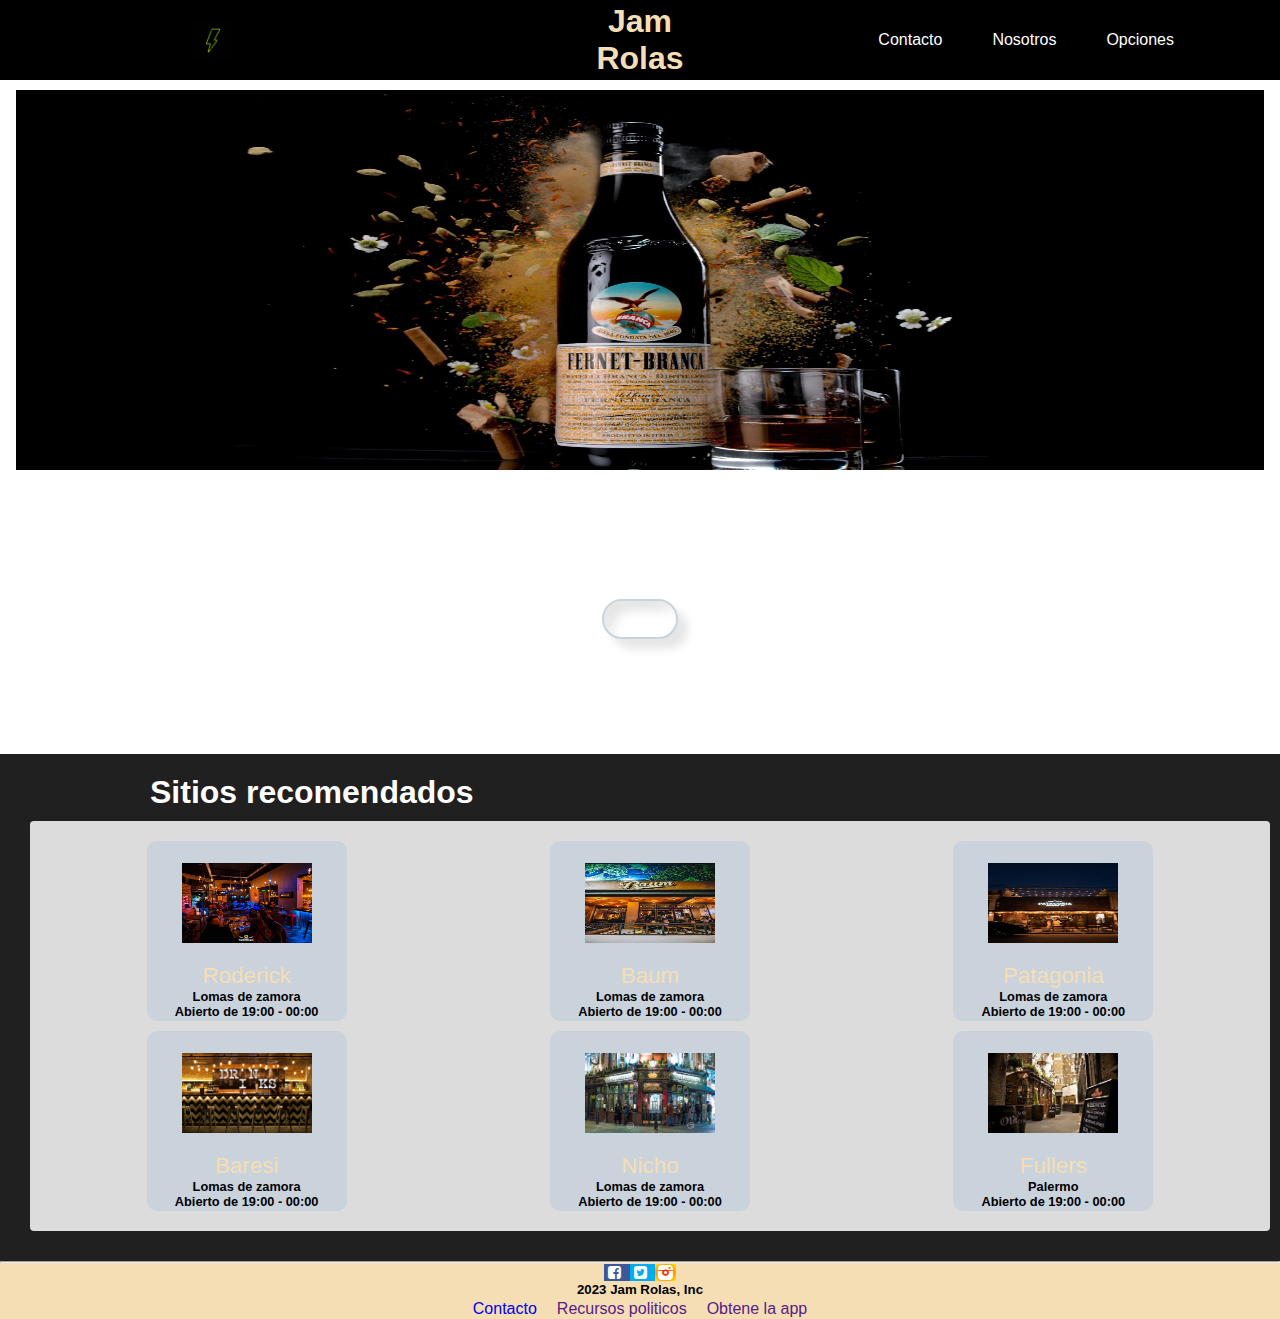
==== index.html @ 06bd8b10 "Initial commit" ====
<!DOCTYPE html>
<html lang="es">

<head>
    <meta charset="UTF-8">
    <meta http-equiv="X-UA-Compatible" content="IE=edge">
    <meta name="viewport" content="width=, initial-scale=1.0">
    <meta name="viewport" content="width=device-width, initial-scale=1.0">
    <link rel="stylesheet" href="assets/css/bootstrap.min.css">
    <link href="https://cdn.jsdelivr.net/npm/bootstrap@5.3.0-alpha2/dist/css/bootstrap.min.css" rel="stylesheet"
        integrity="sha384-aFq/bzH65dt+w6FI2ooMVUpc+21e0SRygnTpmBvdBgSdnuTN7QbdgL+OapgHtvPp" crossorigin="anonymous">
    <link rel="stylesheet" href="./css/fontello.css">
    <link rel="stylesheet" href="./css/style.css">
    <title>Jam Rolas</title>
</head>

<body class="body">
    <main class="contenedor-pagina">

        <header class="class-header">

            <img src="./img/rayo-logo.PNG" alt="jamrolas" class="img-logo">
            <a href="./index.html">
                <h1 class="class-jamrolas">Jam Rolas</h1>
            </a>

            <nav class="class-nav">
                <ul class="class-barranav">
                    <li class="class-li"><a href="./contacto.html" class="header-btn">Contacto</a></li>
                    <li class="class-li"><a href="./nosotros.html" class="header-btn">Nosotros</a></li>

                    <li>
                        <a href="#" class="perfil header-btn">Opciones</a>
                        <ul class="menu-vertical">
                            <li><a href="./pages/perfil.html">Perfil</a></li>
                            <li><a href="./reservas.html">Reservas</a></li>
                            <li><a href="./guardados.html">Guardados</a></li>
                            <li><a href="./pages/alertas.html">Alertas</a></li>

                        </ul>

                    </li>
                </ul>
            </nav>

            <nav class="class-navegador">
                <ul class="nav-item">

                    <li>
                        <a href="">Menu</a>
                        <ul class="menu-vertical-mobile">
                            <li><a href="./pages/perfil.html">Perfil</a></li>
                            <li><a href="./reservas.html">Reservas</a></li>
                            <li><a href="guardados.html">Guardados</a></li>
                            <li><a href="./pages/alertas.html">Alertas</a></li>
                        </ul>
                    </li>

                    <section class="section-buscar-mobile">
                        <form autocomplete="off">
                            <div class="div-form">
                                <input type="text" name="q" placeholder="Buscar" class="input-buscar">
                            </div>
                        </form>
                    </section>

                </ul>
            </nav>
        </header>


        <main>
            <section class="section-publicidad">
                <img src="./img/publicidad-fernet.jpg" alt="fernet" class="publicidad-home">
            </section>


            <section class="section-buscar">
                <form autocomplete="off">
                    <div class="div-form">
                        <input type="text" name="q" placeholder="Buscar" class="input-buscar">
                    </div>
                </form>
            </section>

            <article class="class-contenedor">

                <div class="section-sitiosrecomendados">
                    <h2 class="sitios-recomendados">Sitios recomendados</h2>
                </div>
                <section class="article-contenedor">

                    <div class="article-1 articulos">

                        <div class="img-div">
                            <img src="./img/roderick.jpg"  alt="roderick" class="img-sitio">
                        </div>

                        <a href="./roderick.html" class="titulo-sitio">Roderick</a>

                        <div class="info-articulo">
                            <h5>Lomas de zamora</h5>
                            <h5>Abierto de 19:00 - 00:00</h5>
                        </div>

                    </div>



                    <div class="article-2 articulos ">
                        <div class="img-div">
                            <img src="./img/baum.jfif" alt="baum" class="img-sitio">
                        </div>
                        <a href="" class="titulo-sitio">Baum</a>
                        <div class="info-articulo">
                            <h5>Lomas de zamora</h5>
                            <h5>Abierto de 19:00 - 00:00</h5>
                        </div>



                    </div>

                    <div class="article-3 articulos">

                        <div class="img-div">
                            <img src="./img/cerveceria-patagonia.jpg" alt="Patagonia" class="img-sitio">
                        </div>
                    
                            <a href="" class="titulo-sitio">Patagonia</a>
                    

                        <div class="info-articulo">
                            <h5>Lomas de zamora</h5>
                            <h5>Abierto de 19:00 - 00:00</h5>
                        </div>

                    </div>

                    <div class="article-4 articulos">

                        <div class="img-div">
                            <img src="./img/baresi.jpg" alt="baresi" class="img-sitio">
                        </div>
                       <a href="" class="titulo-sitio">Baresi</a>

                        <div class="info-articulo">
                            <h5>Lomas de zamora</h5>
                            <h5>Abierto de 19:00 - 00:00</h5>
                        </div>

                    </div>
                    <div class="article-5 articulos">

                        <div class="img-div">
                            <img src="./img/nicho.jpg" alt="" class="img-sitio">
                        </div>
                    <a href="" class="titulo-sitio">Nicho</a>
                        <div class="info-articulo">
                            <h5>Lomas de zamora</h5>
                            <h5>Abierto de 19:00 - 00:00</h5>
                        </div>

                    </div>

                    <div class="article-6 articulos">

                        <div class="img-div">
                            <img src="./img/fullers.jfif" alt="fullers" class="img-sitio">
                        </div>
  
                        <a href="" class="titulo-sitio">Fullers</a>

                        <div class="info-articulo">
                            <h5>Palermo</h5>
                            <h5>Abierto de 19:00 - 00:00</h5>

                        </div>
                    </div>
                </section>
            </article>
        </main>

        <hr>

        <div class="tab-bar">

            <div>
                <a href="" class="icon-search">
                    <span> Buscar </span>
                </a>

                <a href="../pages/perfil.html" class="icon-adult">
                    <span> Perfil</span>
                </a>

                <a href="" class="icon-phone">
                    <span> Ayuda </span>
                </a>

                <a href="" class="icon-heart-1">
                    <span> Favoritos </span>
                </a>

            </div>
        </div>
        
        <footer class="footer">


            <div class="div-barrassociales">
                <div class="icon-social">

                    <a href="" class="icon-facebook-squared">
                        <span class="titulo-icon">Facebook</span>
                    </a>

                    <a href="" class="icon-twitter">
                        <span class="titulo-icon"> Twitter</span>
                    </a>


                    <a href="" class="icon-instagram">
                        <span class="titulo-icon">Instagram</span>
                    </a>

                </div>
            </div>

            <div class="div-jr">
                <h5> 2023 Jam Rolas, Inc</h5>
            </div>

            <article>
                <div class="div-barrafotter">
                    <a href="./contacto.html">
                        Contacto
                    </a>

                    <a href="./nosotros.html" class="nosotros">
                        Nosotros
                    </a>

                    <a href="">
                        Recursos politicos
                    </a>



                    <a href="">
                        Obtene la app
                    </a>

                
                </div>

            </article>


        </footer>







        <script></script>
    </main>
</body>

</html>
---- css/fontello.css ----
@font-face {
  font-family: 'fontello';
  src: url('../font/fontello.eot?89921828');
  src: url('../font/fontello.eot?89921828#iefix') format('embedded-opentype'),
       url('../font/fontello.woff2?89921828') format('woff2'),
       url('../font/fontello.woff?89921828') format('woff'),
       url('../font/fontello.ttf?89921828') format('truetype'),
       url('../font/fontello.svg?89921828#fontello') format('svg');
  font-weight: normal;
  font-style: normal;
}
/* Chrome hack: SVG is rendered more smooth in Windozze. 100% magic, uncomment if you need it. */
/* Note, that will break hinting! In other OS-es font will be not as sharp as it could be */
/*
@media screen and (-webkit-min-device-pixel-ratio:0) {
  @font-face {
    font-family: 'fontello';
    src: url('../font/fontello.svg?89921828#fontello') format('svg');
  }
}
*/
[class^="icon-"]:before, [class*=" icon-"]:before {
  font-family: "fontello";
  font-style: normal;
  font-weight: normal;
  speak: never;

  display: inline-block;
  text-decoration: inherit;
  width: 1em;
  margin-right: .2em;
  text-align: center;
  /* opacity: .8; */

  /* For safety - reset parent styles, that can break glyph codes*/
  font-variant: normal;
  text-transform: none;

  /* fix buttons height, for twitter bootstrap */
  line-height: 1em;

  /* Animation center compensation - margins should be symmetric */
  /* remove if not needed */
  margin-left: .2em;

  /* you can be more comfortable with increased icons size */
  /* font-size: 120%; */

  /* Font smoothing. That was taken from TWBS */
  -webkit-font-smoothing: antialiased;
  -moz-osx-font-smoothing: grayscale;

  /* Uncomment for 3D effect */
  /* text-shadow: 1px 1px 1px rgba(127, 127, 127, 0.3); */
}

.icon-heart:before { content: '\e800'; } /* '' */
.icon-home:before { content: '\e801'; } /* '' */
.icon-android:before { content: '\e802'; } /* '' */
.icon-bell:before { content: '\e803'; } /* '' */
.icon-heart-1:before { content: '\e804'; } /* '' */
.icon-location-outline:before { content: '\e805'; } /* '' */
.icon-globe:before { content: '\e806'; } /* '' */
.icon-left-open:before { content: '\e807'; } /* '' */
.icon-right-open:before { content: '\e808'; } /* '' */
.icon-down-open:before { content: '\e809'; } /* '' */
.icon-phone:before { content: '\e80a'; } /* '' */
.icon-search:before { content: '\e80b'; } /* '' */
.icon-adult:before { content: '\e80c'; } /* '' */
.icon-loading:before { content: '\f110'; } /* '' */
.icon-apple:before { content: '\f179'; } /* '' */
.icon-share:before { content: '\f1e0'; } /* '' */
.icon-twitter:before { content: '\f304'; } /* '' */
.icon-facebook-squared:before { content: '\f308'; } /* '' */
.icon-instagram:before { content: '\f31f'; } /* '' */
---- css/style.css ----
* {
  margin: 0;
  padding: 0;
  box-sizing: border-box;
  /* border: 2px solid red; */
}

body {
  font-family: "Segoe UI", Tahoma, Geneva, Verdana, sans-serif;
}

a {
  text-decoration: none;
}

ul,
ol {
  list-style: none;
}

a h1 .class-jamrolas {
  color: wheat;
}

li a {
  color: white;
}

@media (min-width: 270px) {
  .paginas-sitio {
    background-color: black;
  }
  .class-header {
    background-color: black;
    text-align: center;
    color: wheat;
    max-width: 100vh;
  }
  .class-header .img-logo {
    display: none;
  }
  .class-header .class-jamrolas {
    margin: 2%;
  }
  .class-header .class-nav {
    display: none;
  }
  .class-header .class-navegador {
    height: 12vh;
    width: 100%;
    display: grid;
    grid-template-rows: repeat(2, 1fr);
    justify-content: center;
  }
  .class-header .class-navegador a {
    color: wheat;
  }
  .class-header .nav-item {
    list-style: none;
    width: 80%;
  }
  .class-header .nav-item > li > a {
    display: block;
    text-decoration: none;
    padding: 15px 25px;
  }
  .menu-vertical-mobile {
    position: absolute;
    display: none;
    list-style: none;
    width: max-content;
    background-color: black;
  }
  .class-navegador li:hover .menu-vertical-mobile {
    display: block;
  }
  .menu-vertical-mobile li:hover {
    /* background-color: rgb(228, 228, 228); */
    background-color: red;
    width: max-content;
  }
  .menu-vertical-mobile li a {
    display: block;
    color: white;
    padding: 15px 15px 15px 15px;
    text-decoration: none;
  }
  .section-publicidad {
    width: 100%;
    justify-content: center;
    align-items: center;
  }
  .section-publicidad .publicidad-home {
    width: 99%;
    justify-content: center;
    padding: 10px;
  }
  .section-buscar {
    display: none;
  }
  .section-buscar .div-form {
    display: none;
  }
  .class-contenedor {
    background-color: rgb(32, 32, 32);
    width: 100%;
    color: wheat;
  }
  .class-contenedor a {
    color: red;
  }
  .class-contenedor .section-sitiosrecomendados {
    width: 100%;
    text-align: center;
  }
  .class-contenedor .article-contenedor {
    margin: 10px 10px 10px 10px;
    display: grid;
    grid-template-columns: repeat(2, 1fr);
    width: 90%;
    height: 750px;
    gap: 4px;
    align-items: center;
    justify-items: center;
  }
  .class-contenedor .article-contenedor .articulos {
    padding: 2px;
    border: rgb(39, 39, 39) solid 0.9px;
    align-items: center;
    justify-content: center;
    display: grid;
    grid-template-rows: repeat(3, 1fr);
    max-width: 130px;
    height: 198px;
  }
  .class-contenedor .article-contenedor .articulos .titulo-sitio {
    color: wheat;
    font-size: 1.4rem;
  }
  .class-contenedor .article-contenedor .articulos .img-div {
    width: 100%;
    height: 100%;
    display: grid;
  }
  .class-contenedor .article-contenedor .articulos .img-div .img-sitio {
    background-color: aqua;
    width: 100%;
    height: 100%;
    max-height: 80px;
  }
  .class-contenedor .article-contenedor .articulos .info-articulo h5 {
    font-size: 0.8rem;
  }
  footer {
    background-color: wheat;
    height: 850px;
    width: 100%;
    position: static;
    display: grid;
    grid-template-rows: repeat(3, 1fr);
    text-align: center;
    align-items: center;
  }
  footer .div-barrafotter {
    height: 50px;
    display: flex;
    flex-direction: column;
    gap: 5px;
  }
  .class-header a h1 {
    color: wheat;
  }
  .section-buscar {
    display: block;
  }
  .contenedor-general .contenedor-encabezado-guardado {
    text-align: center;
    min-width: 100%;
    height: 200px;
    background-image: url(../img/fondo-guardados.jfif);
    background-repeat: no-repeat;
    background-size: cover;
    background-position: center;
  }
  .contenedor-general .contenedor-encabezado-guardado .titulo {
    align-items: center;
    width: 100%;
    height: 100%;
    display: grid;
    grid-template-columns: repeat(3, 1fr);
  }
  .contenedor-general .contenedor-encabezado-guardado .titulo h1 {
    background-color: #6200EE;
    color: white;
    grid-column: 2/3;
    border-radius: 10px;
    margin-top: -120px;
  }
  .contenedor-1 .item-padre .div-item {
    font-size: 0.9rem;
    text-align: end;
    gap: 10px;
    display: flex;
    text-align: center;
    justify-content: center;
    background-color: rgb(41, 40, 40);
  }
  .contenedor-1 .item-padre .div-item a {
    color: wheat;
    text-align: center;
  }
  .contenedor-1 .item-padre .article-guardados .guardados {
    margin-top: 2px;
    background-color: wheat;
    display: grid;
    grid-template-columns: repeat(3, 1fr);
  }
  .contenedor-1 .item-padre .article-guardados .guardados .div-parte1 {
    width: 100%;
    height: 100%;
  }
  .contenedor-1 .item-padre .article-guardados .guardados .div-parte1 .parte-img {
    height: 100%;
    width: 100%;
  }
  .contenedor-1 .item-padre .article-guardados .guardados .div-parte1 .parte-img .parte-imagen {
    width: 100%;
    max-height: 80px;
  }
  .contenedor-1 .item-padre .article-guardados .guardados h3 {
    max-height: 100%;
    font-size: 1rem;
    text-align: center;
  }
  .contenedor-1 .item-padre .article-guardados .guardados .parte-item {
    font-size: 0.7rem;
    padding: 5px;
    display: grid;
    grid-template-columns: repeat(3, 1fr);
  }
  .contenedor-hijo2 {
    margin-top: 20px;
    text-align: center;
    font-size: 0.4rem;
  }
  .contenedor-hijo2 div img {
    margin-top: 10px;
    width: 260px;
    height: 80px;
  }
  .texto-portada {
    display: none;
  }
  .contacto-item {
    display: grid;
    grid-template-columns: repeat(3, 1fr);
    width: 100%;
    max-height: 100%;
  }
  .contacto-item div h5 {
    display: none;
  }
  .contacto-item .div-secundario {
    height: 100%;
  }
  .contacto-item div {
    height: 100%;
    display: grid;
    grid-template-rows: repeat(2, 1fr);
    text-align: center;
  }
  .formulario-contacto .contenedor-form {
    display: flex;
    flex-direction: column;
  }
  .formulario-contacto .contenedor-form .input {
    margin-top: 2%;
  }
  .paginas-sitio {
    background-color: black;
    color: white;
    padding: 2px;
    width: 100%;
    height: 100vh;
  }
  .paginas-sitio .header-paginas {
    background-color: #8c49e9;
    height: 57px;
    display: grid;
    grid-template-columns: repeat(2, 1fr);
  }
  .paginas-sitio .header-paginas a {
    color: white;
  }
  .paginas-sitio .header-paginas .icon-primario {
    display: flex;
    align-items: center;
  }
  .paginas-sitio .header-paginas .icon-secundario {
    display: flex;
    align-items: center;
    justify-content: end;
    gap: 40px;
  }
  .paginas-sitio article h1 {
    height: 54px;
    width: 100%;
    color: white;
    text-align: center;
    padding: 20px;
  }
  .paginas-sitio article .img-pagina {
    margin-top: 5px;
    width: 100%;
    height: 204px;
    grid-template-columns: repeat(3, 1fr);
  }
  .paginas-sitio article .img-pagina img {
    grid-column: 2/3;
    width: 100%;
    height: 100%;
  }
  .paginas-sitio .info-paginas {
    margin-top: 5%;
    height: 50px;
    display: grid;
    grid-template-columns: repeat(7, 1fr);
  }
  .paginas-sitio .info-paginas div {
    width: 100%;
    height: 100%;
    grid-column: 3/6;
  }
  .paginas-sitio .info-paginas div div {
    display: grid;
    grid-template-columns: repeat(2, 1fr);
    height: 100%;
    grid-column: 2/4;
    align-items: center;
    border-radius: 4px;
  }
  .paginas-sitio .info-paginas div div a {
    color: black;
  }
  .paginas-sitio .info-paginas .tab-bar-roderick {
    display: block;
  }
  .paginas-sitio .item-paginas {
    margin-top: 4%;
    display: grid;
    grid-template-columns: repeat(2, 1fr);
    grid-template-rows: repeat(2, 1fr);
    text-align: center;
    gap: 10px;
  }
  .paginas-sitio .item-paginas a div {
    background-color: rgb(58, 58, 58);
    border-radius: 10px;
  }
  .paginas-sitio .item-paginas a div h3 {
    color: white;
    font-size: 1rem;
  }
  .paginas-sitio .item-paginas a div h2 {
    color: greenyellow;
    font-size: 1.1rem;
  }
  .paginas-sitio .item-paginas a div h4 {
    color: white;
    font-size: 0.7rem;
  }
  .paginas-sitio .tab-bar {
    background-color: #6200EE;
    margin-top: 10%;
    height: 56px;
  }
  .paginas-sitio .tab-bar div {
    height: 100%;
    display: grid;
    grid-template-columns: repeat(4, 1fr);
    justify-items: center;
  }
  .paginas-sitio .tab-bar div a {
    display: grid;
    grid-template-rows: repeat(2, 1fr);
    color: white;
    align-items: center;
    justify-content: center;
    justify-items: center;
  }
  .contenedor-general {
    background-color: whitesmoke;
    height: 100vh;
  }
  .contenedor-general .contenedor-encabezado-reservas {
    text-align: center;
    min-width: 100%;
    height: 200px;
    background-image: url(../img/fondo-palmeras.jpg);
    background-repeat: no-repeat;
    background-size: cover;
    background-position: center;
  }
  .contenedor-general .contenedor-encabezado-reservas .titulo {
    align-items: center;
    width: 100%;
    height: 100%;
    display: grid;
    grid-template-columns: repeat(3, 1fr);
  }
  .contenedor-general .contenedor-encabezado-reservas .titulo h1 {
    background-color: #6200EE;
    color: white;
    grid-column: 2/3;
    border-radius: 10px;
    margin-top: -120px;
  }
  .contenedor-general .reservas-nav-contenedor {
    width: 100%;
    margin-top: 8px;
  }
  .contenedor-general .reservas-nav-contenedor nav ul {
    display: flex;
    flex-direction: row;
    justify-content: center;
    gap: 50px;
  }
  .contenedor-general .reservas-nav-contenedor nav ul li a {
    color: black;
    border: solid gainsboro;
    border-radius: 10px;
  }
  .contenedor-general .contenedor-item-reserva {
    background-color: gainsboro;
    margin-top: 8px;
    padding: 10px;
  }
  .contenedor-general .contenedor-item-reserva div {
    background-color: #fff;
    border-radius: 10px;
    margin-top: 10px;
  }
  .contenedor-general .contenedor-item-reserva div h2 {
    font-size: 1rem;
    margin-left: 2px;
  }
  .contenedor-general .contenedor-item-reserva div h3 {
    font-size: 0.7rem;
    margin-left: 2px;
  }
  .contenedor-general .contenedor-item-reserva div .btn-cancelar {
    margin-left: 2px;
  }
  .header-paginas {
    background-color: #8c49e9;
    height: 57px;
    display: grid;
    grid-template-columns: repeat(2, 1fr);
  }
  .header-paginas a {
    color: white;
  }
  .header-paginas .icon-primario {
    display: flex;
    align-items: center;
  }
  .header-paginas .icon-secundario {
    display: flex;
    align-items: center;
    justify-content: end;
    gap: 40px;
  }
  .class-nav {
    display: none;
  }
  .contenedor-general {
    background-color: whitesmoke;
    height: 100vh;
  }
  .contenedor-general .contenedor-encabezado-perfil {
    text-align: center;
    min-width: 100%;
    height: 200px;
    background-image: url(../img/fondo-perfil.jpg);
    background-repeat: no-repeat;
    background-size: cover;
    background-position: center;
  }
  .contenedor-general .contenedor-encabezado-perfil .titulo {
    align-items: center;
    width: 100%;
    height: 100%;
    display: grid;
    grid-template-columns: repeat(3, 1fr);
  }
  .contenedor-general .contenedor-encabezado-perfil .titulo h1 {
    background-color: #6200EE;
    color: white;
    grid-column: 2/3;
    border-radius: 10px;
    margin-top: -120px;
  }
  .contenedor-general .contenedor-secundario {
    height: 50vh;
    margin-top: 10px;
  }
  .contenedor-general .contenedor-secundario .contenedor-items {
    background-color: white;
    padding: 50px;
    margin-left: 10px;
    margin-right: 10px;
    border-radius: 10px;
    min-height: 80%;
    display: grid;
    grid-template-columns: repeat(2, 1fr);
    grid-template-rows: repeat(8, 1fr);
    gap: 20px;
    justify-items: center;
    min-height: 150px;
    overflow: hidden;
  }
  .contenedor-general .contenedor-secundario .contenedor-items div {
    padding: 10px;
  }
  .contenedor-general .contenedor-secundario .contenedor-items div a {
    color: black;
    border: solid rgb(197, 197, 197);
    border-radius: 10px;
  }
  .tab-bar {
    background-color: #6200EE;
    height: 56px;
    width: 100%;
    position: fixed;
    bottom: 0;
  }
  .tab-bar div {
    height: 100%;
    display: grid;
    grid-template-columns: repeat(4, 1fr);
    justify-items: center;
  }
  .tab-bar div a {
    display: grid;
    grid-template-rows: repeat(2, 1fr);
    color: white;
    align-items: center;
    justify-content: center;
    justify-items: center;
  }
  .contenedor-general .contenedor-encabezado-alertas {
    text-align: center;
    min-width: 100%;
    height: 200px;
    background-image: url(../img/fondo-alertas.jpg);
    background-repeat: no-repeat;
    background-size: cover;
    background-position: center;
  }
  .contenedor-general .contenedor-encabezado-alertas .titulo {
    align-items: center;
    width: 100%;
    height: 100%;
    display: grid;
    grid-template-columns: repeat(3, 1fr);
  }
  .contenedor-general .contenedor-encabezado-alertas .titulo h1 {
    background-color: #6200EE;
    color: white;
    grid-column: 2/3;
    border-radius: 10px;
    margin-top: -120px;
  }
  .contenedor-principal-alertas {
    background-color: gainsboro;
    border: 2px solid rgb(163, 163, 163);
    height: 50%;
    margin-top: 5px;
    margin-left: 10px;
    margin-right: 10px;
  }
  .contenedor-principal-alertas .contenedor-secundario-alertas {
    height: 100%;
    border: 3px solid #6200EE;
    display: grid;
    grid-template-rows: repeat(4, 1fr);
    gap: 20px;
  }
  .contenedor-principal-alertas .contenedor-secundario-alertas .row-uno {
    display: grid;
    grid-template-rows: repeat(2, 1fr);
  }
  .contenedor-principal-alertas .contenedor-secundario-alertas .row-uno h2 {
    text-align: center;
    font-family: "Franklin Gothic Medium", "Arial Narrow", Arial, sans-serif;
  }
  .contenedor-principal-alertas .contenedor-secundario-alertas .row-uno input {
    background-color: white;
    margin-left: 5px;
    margin-right: 5px;
    border: solid 0.1rem gainsboro;
    border-radius: 4px;
    font-size: 0.7rem;
  }
  .contenedor-principal-alertas .contenedor-secundario-alertas .row-dos {
    display: grid;
    grid-template-columns: repeat(2, 1fr);
    height: 100%;
    gap: 5px;
  }
  .contenedor-principal-alertas .contenedor-secundario-alertas .row-dos div {
    display: grid;
    grid-template-rows: repeat(2, 1fr);
    text-align: center;
  }
  .contenedor-principal-alertas .contenedor-secundario-alertas .row-dos div h3 {
    font-size: 0.6rem;
    font-family: Cambria, Cochin, Georgia, Times, "Times New Roman", serif;
  }
  .contenedor-principal-alertas .contenedor-secundario-alertas .row-dos div input {
    border: solid 0.1rem gainsboro;
    border-radius: 4px;
    margin-top: 1px;
    background-color: white;
    font-size: 0.7rem;
  }
  .contenedor-principal-alertas .contenedor-secundario-alertas .datetime-local {
    font-family: "Lucida Sans", "Lucida Sans Regular", "Lucida Grande", "Lucida Sans Unicode", Geneva, Verdana, sans-serif;
    font-size: 0.9rem;
    display: grid;
    grid-template-columns: repeat(3, 1fr);
    grid-template-rows: repeat(3, 1fr);
  }
  .contenedor-principal-alertas .contenedor-secundario-alertas .datetime-local h3 {
    grid-column: 1/4;
    text-align: center;
  }
  .contenedor-principal-alertas .contenedor-secundario-alertas .datetime-local input {
    grid-column: 2/3;
  }
  .contenedor-principal-alertas .contenedor-secundario-alertas .contenedor-btn-alertas {
    display: flex;
    align-items: center;
    justify-content: center;
    gap: 20px;
  }
  .contenedor-principal-alertas .contenedor-secundario-alertas .contenedor-btn-alertas div {
    background-color: white;
    width: max-content;
    padding: 10px;
    border-radius: 4px;
  }
  .contenedor-principal-alertas .contenedor-secundario-alertas .contenedor-btn-alertas div a {
    color: black;
    background-color: gainsboro;
    border: gainsboro solid 0.3px;
    border-radius: 10px;
  }
  .section-portada {
    width: 100%;
    height: 50vh;
    background-image: url("../img/trabajoenequipo.jpg");
    background-position: center;
    background-size: cover;
    display: flex;
    text-align: center;
    align-items: center;
  }
  .section-portada .texto-portada {
    display: flex;
    font-size: 1.7rem;
    width: 100%;
    justify-content: center;
  }
  .section-portada .texto-portada .h2-nosotros {
    background-color: rebeccapurple;
    border-radius: 5px;
  }
  .contenedor-padre {
    height: 100%;
  }
  .contenedor-padre .contenedor-hijo {
    margin-top: 5px;
    margin-left: 5px;
    margin-right: 5px;
    height: min-content;
    border: solid 1px gainsboro;
    height: 160vh;
    display: grid;
    grid-template-rows: repeat(3, 1fr);
    gap: 50px;
  }
  .contenedor-padre .contenedor-hijo .contenedor-img {
    grid-row: 2/3;
    gap: 5px;
    height: 100%;
    display: grid;
    grid-template-rows: repeat(2, 1fr);
  }
  .contenedor-padre .contenedor-hijo .contenedor-img img {
    width: 100%;
    height: 100%;
  }
  .contenedor-padre .contenedor-hijo .contenedor-p1 {
    grid-row: 1/2;
    height: min-content;
  }
}
@media (min-width: 1000px) {
  .tab-bar {
    display: none;
  }
  .header-paginas {
    display: none;
  }
  .class-header {
    display: block;
  }
  .contenedor-pagina {
    width: 90%;
    margin: 0 auto;
    overflow: hidden;
    align-items: center;
    justify-content: center;
    text-align: center;
  }
  .class-header {
    color: wheat;
    background-color: black;
    position: sticky;
    top: 0;
    min-width: 401px;
    max-width: 100%;
    display: grid;
    grid-template-columns: repeat(3, 1fr);
    height: 100%;
    justify-content: center;
    align-items: center;
    text-align: center;
  }
  .class-header .img-logo {
    display: block;
    width: 40px;
    height: 40px;
  }
  .class-header .class-nav {
    display: block;
    background-color: none;
  }
  .class-header .class-barranav {
    list-style: none;
    display: flex;
    justify-content: space-around;
    background-color: none;
    align-items: center;
  }
  .class-header .class-navegador {
    display: none;
  }
  .class-header .header-btn {
    color: white;
  }
  .class-header .class-barranav > li > a {
    display: block;
    text-decoration: none;
    padding: 15px 25px;
  }
  .class-header .class-barranav > li:hover {
    background-color: red;
  }
  .class-header .menu-vertical {
    position: absolute;
    display: none;
    list-style: none;
    width: 110px;
    background-color: rgba 0, 0, 0, 0.5;
  }
  .class-header .class-nav li:hover .menu-vertical {
    display: block;
  }
  .class-header .menu-vertical li:hover {
    /* background-color: rgb(228, 228, 228); */
    background-color: red;
    width: max-content;
  }
  .class-header .menu-vertical li a {
    display: block;
    color: white;
    padding: 15px 15px 15px 15px;
    text-decoration: none;
    background-color: black;
    width: max-content;
  }
  .class-header .menu-vertical li a:hover {
    background-color: red;
    width: max-content;
  }
  .publicidad-home {
    overflow: hidden;
    height: 400px;
  }
  .section-buscar {
    display: block;
    min-height: 30vh;
    display: flex;
    align-items: center;
  }
  .section-buscar .div-form {
    display: block;
  }
  form {
    margin: auto;
  }
  form > .div-form {
    display: flex;
    background: #fff;
    padding: 9px 22px 9px 26px;
    border-radius: 30px;
    border: 2px solid #cad3dc;
    box-shadow: rgba(255, 255, 255, 0.5) -8px -8px 15px, rgba(0, 0, 0, 0.1) 10px 10px 10px, rgba(255, 255, 255, 0.5) -8px -8px 15px inset, rgba(0, 0, 0, 0.1) 10px 10px 10px inset;
  }
  form .input-buscar {
    border: none;
    background: transparent;
    font-weight: bold;
    padding-left: 24px;
    background-size: 16px;
    background-repeat: no-repeat;
    width: 0px;
    transition: all 1s;
  }
  form input:focus {
    outline: none;
    width: 300px;
  }
  .class-contenedor {
    width: 100%;
    padding: 20px;
  }
  .class-contenedor .section-sitiosrecomendados {
    text-align: left;
  }
  .class-contenedor .section-sitiosrecomendados .sitios-recomendados {
    color: white;
    font-size: 2rem;
    margin-left: 130px;
  }
  .class-contenedor .article-contenedor {
    background-color: gainsboro;
    border-radius: 4px;
    display: grid;
    grid-template-columns: repeat(3, 1fr);
    grid-template-rows: repeat(2, 1fr);
    height: 100%;
    width: 100%;
    gap: 50px;
    justify-items: center;
    /* ---ARTICULOS-- */
  }
  .class-contenedor .article-contenedor .titulo-sitio:hover {
    color: blueviolet;
    background-color: black;
    width: fit-content;
  }
  .class-contenedor .article-contenedor .articulos {
    border: wheat 1px;
    background-color: rgba(151, 151, 151, 0.795);
    border-radius: 10px;
    min-width: 200px;
    display: block;
    height: 100%;
    width: 50%;
    display: grid;
    grid-template: repeat(5, 1fr);
    color: black;
  }
  .class-contenedor .article-contenedor .articulos:hover {
    color: blueviolet;
    background-color: black;
  }
  .class-contenedor .article-contenedor .articulos .img-div {
    grid-row: 1/4;
    min-width: 300px;
    height: 100%;
    display: grid;
    grid-template: none;
    overflow: hidden;
    justify-content: center;
    padding: 20px;
  }
  .class-contenedor .article-contenedor .articulos .img-div .img-sitio {
    min-width: 100%;
    height: 100%;
  }
  .footer {
    display: block;
    width: 100%;
    height: min-content;
    padding: 1px;
    background-color: wheat;
    display: grid;
    grid-template-rows: repeG(3, 1fr);
  }
  .footer .div-barrassociales {
    height: 100%;
    width: 100%;
    text-align: center;
    left: 0;
  }
  .footer .icon-social a {
    font-size: 15px;
    position: relative;
    transition: all 500ms ease;
  }
  .footer .icon-social a:hover {
    color: white;
    background-color: black;
  }
  .footer .icon-social .icon-facebook-squared {
    background: #3b5998;
    color: white;
  }
  .footer .icon-social .icon-twitter {
    background: #00acee;
    color: white;
  }
  .footer .icon-social .icon-instagram {
    background: radial-gradient(red, yellow);
    color: white;
  }
  .footer .icon-social .icon-instagram:hover {
    background: black;
    color: white;
  }
  .footer .icon-social .titulo-icon {
    position: fixed;
    background: black;
    padding: 6px;
    border-radius: 3px;
    font-size: 15px;
    margin-top: -4px;
    transition: all 500ms ease;
    opacity: 0;
    visibility: hidden;
  }
  .footer .icon-social a:hover .titulo-icon {
    position: static;
    opacity: 1;
    visibility: visible;
    margin-left: 30px;
  }
  .footer .icon-social .titulo-icon::after {
    position: absolute;
    content: "";
    border-left: 10px solid transparent;
    border-right: 10px solid black;
    border-top: 10px solid transparent;
    border-bottom: 10px solid transparent;
    right: 100%;
    top: 8px;
  }
  .footer .div-jr {
    height: 100%;
    width: 100%;
    text-align: center;
  }
  .footer .div-barrafotter {
    height: 100%;
    width: 100%;
    text-align: center;
    align-items: center;
    justify-content: center;
    display: flex;
    flex-direction: row;
    gap: 20px;
  }
  .footer .div-barrafotter .nosotros {
    display: none;
  }
  /* ---CONTACTO--- */
  .section-portada-contacto {
    height: 70vh;
    background-image: url(../img/fondo-contacto.jpg);
    background-position: center;
    background-size: cover;
    display: flex;
    text-align: center;
    align-items: center;
  }
  .section-portada-contacto .texto-portada {
    display: flex;
    font-size: 4rem;
    width: 100%;
    justify-content: center;
  }
  .section-portada-contacto .texto-portada h2 {
    font-size: 3rem;
    color: black;
    background-color: rebeccapurple;
    border-radius: 5px;
  }
  .contacto-titulo {
    font-family: "Gill Sans", "Gill Sans MT", Calibri, "Trebuchet MS", sans-serif;
    font-size: 1.7rem;
    color: salmon;
    background-color: rgb(236, 236, 236);
    margin-top: 1%;
    width: 100%;
  }
  .contacto-titulo h2 {
    color: black;
  }
  .contacto-item {
    display: grid;
    grid-template-columns: repeat(3, 1fr);
    margin-top: 1%;
    text-align: center;
    padding: 100px;
  }
  .formulario-contacto {
    height: 100%;
    width: 100%;
    text-align: center;
    background-color: aliceblue;
    padding: 50px;
  }
  .formulario-contacto .contenedor-form {
    margin-top: -3%;
    align-items: center;
    justify-content: center;
    width: 100%;
    display: grid;
    grid-template-rows: repeat(2, 1fr);
  }
  .formulario-contacto .contenedor-form h4 {
    font-size: 3rem;
  }
  .formulario-contacto .contenedor-form .input {
    margin-top: 2%;
    align-items: center;
    justify-content: center;
    width: min-content;
  }
  .formulario-contacto .contenedor-form .input-comentanos {
    margin-top: 2%;
    padding: 50px;
  }
  .formulario-contacto .contenedor-form .submit:hover {
    color: white;
    background-color: green;
  }
  .section-portada {
    width: 100%;
    height: 70vh;
    background-image: url("../img/trabajoenequipo.jpg");
    background-position: center;
    background-size: cover;
    display: flex;
    text-align: center;
    align-items: center;
  }
  .section-portada .texto-portada {
    display: flex;
    font-size: 4rem;
    width: 100%;
    justify-content: center;
  }
  .section-portada .texto-portada h2 {
    background-color: rebeccapurple;
    border-radius: 5px;
  }
  .contenedor-padre {
    height: 800px;
  }
  .contenedor-padre .contenedor-hijo {
    height: 1600px;
    display: grid;
    grid-template-columns: repeat(4, 1fr);
    grid-template-rows: repeat(4, 1fr);
    border: 0;
  }
  .contenedor-padre .contenedor-hijo .contenedor-img {
    display: none;
  }
  .contenedor-padre .contenedor-hijo .contenedor-p1 {
    width: 90%;
    grid-column: 1/5;
    font-size: 1.7rem;
    text-align: center;
    margin-top: -350px;
  }
  .contenedor-padre .contenedor-hijo .contenedor-p2 {
    margin-top: -990px;
    font-size: 1.7rem;
    width: 90%;
    height: min-content;
  }
  .contenedor-general {
    height: 100vh;
  }
  .contenedor-guardados {
    height: 100vh;
    display: grid;
    grid-template-columns: repeat(3, 1fr);
    grid-template-rows: repeat(1);
  }
  .contenedor-guardados .contenedor-hijo1 {
    grid-column: span 2;
  }
  .contenedor-guardados .contenedor-hijo1 .guardados-titulo h2 {
    font-size: 2rem;
    text-align: center;
  }
  .contenedor-guardados .contenedor-hijo1 .contenedor-1 {
    /* height: 100%; */
    display: grid;
    grid-template-rows: repeat(2, 1fr);
  }
  .contenedor-guardados .contenedor-hijo1 .contenedor-1 .div-item {
    margin: 2%;
    height: max-content;
    display: flex;
    gap: 20px;
    justify-content: center;
  }
  .contenedor-guardados .contenedor-hijo1 .contenedor-1 .div-item :hover {
    background-color: rgb(0, 0, 0);
    color: red;
  }
  .contenedor-guardados .contenedor-hijo1 .contenedor-1 .div-itema {
    color: black;
    background-color: rgb(196, 196, 196);
  }
  .contenedor-guardados .contenedor-hijo1 .contenedor-1 .article-guardados {
    height: 100%;
  }
  .contenedor-guardados .contenedor-hijo1 .contenedor-1 .guardados {
    border: solid black 0.5px;
    display: grid;
    grid-template-columns: repeat(3, 1fr);
    height: 80px;
    width: 50%;
  }
  .contenedor-guardados .contenedor-hijo1 .contenedor-1 .guardados .div-parte1 {
    grid-column: 1/2;
  }
  .contenedor-guardados .contenedor-hijo1 .contenedor-1 .guardados .div-parte1 .parte-img {
    width: 50%;
    height: 100%;
  }
  .contenedor-guardados .contenedor-hijo1 .contenedor-1 .guardados .div-parte1 .parte-img .parte-imagen {
    max-width: 70%;
    max-height: 78px;
  }
  .contenedor-guardados .contenedor-hijo1 .contenedor-1 .guardados h3 {
    height: 100%;
    text-align: center;
  }
  .contenedor-guardados .contenedor-hijo1 .contenedor-1 .guardados .parte-item {
    display: flex;
    flex-direction: column;
    text-align: end;
    gap: 5px;
    color: rgb(19, 17, 17);
  }
  .contenedor-hijo2 {
    margin-top: 120px;
  }
  .contenedor-hijo2 .contenedor-publicidad {
    height: 50%;
    width: 100%;
  }
  .contenedor-hijo2 .contenedor-publicidad div img {
    width: 100%;
    height: 200px;
  }
  .tab-bar-roderick {
    display: none;
  }
}
@media (min-width: 400px) {
  .tab-bar {
    display: none;
  }
  .header-paginas {
    display: none;
  }
  .class-header {
    display: block;
  }
  .contenedor-pagina {
    width: 100%;
    margin: 0 auto;
    overflow: hidden;
    align-items: center;
    justify-content: center;
    text-align: center;
  }
  .contenedor-pagina .class-header {
    color: wheat;
    background-color: black;
    max-width: 100%;
    display: grid;
    height: 100%;
    justify-content: center;
    justify-items: center;
  }
  .contenedor-pagina .class-header .img-logo {
    display: block;
    width: 40px;
    height: 40px;
  }
  .contenedor-pagina .class-header .class-nav {
    display: block;
    text-align: center;
    width: 100%;
  }
  .contenedor-pagina .class-header .class-nav .class-barranav {
    list-style: none;
    display: flex;
    flex-direction: row;
    align-items: center;
    width: 50%;
  }
  .contenedor-pagina .class-header .class-navegador {
    display: none;
  }
  .contenedor-pagina .class-header .class-barranav > li > a {
    display: block;
    text-decoration: none;
    padding: 15px 25px;
  }
  .contenedor-pagina .class-header .class-barranav > li:hover {
    background-color: red;
  }
  .contenedor-pagina .class-header .menu-vertical {
    position: absolute;
    display: none;
    list-style: none;
    width: 110px;
    background-color: rgba 0, 0, 0, 0.5;
  }
  .contenedor-pagina .class-header .class-nav li:hover .menu-vertical {
    display: block;
  }
  .contenedor-pagina .class-header .menu-vertical li:hover {
    /* background-color: rgb(228, 228, 228); */
    background-color: red;
    width: max-content;
  }
  .contenedor-pagina .class-header .menu-vertical li a {
    display: block;
    color: violet;
    padding: 15px 15px 15px 15px;
    text-decoration: none;
  }
  .publicidad-home {
    overflow: hidden;
    height: 400px;
  }
  .section-buscar {
    display: block;
    min-height: 30vh;
    display: flex;
    align-items: center;
  }
  form {
    margin: auto;
  }
  form > .div-form {
    display: flex;
    background: #fff;
    padding: 9px 22px 9px 26px;
    border-radius: 30px;
    border: 2px solid #cad3dc;
    box-shadow: rgba(255, 255, 255, 0.5) -8px -8px 15px, rgba(0, 0, 0, 0.1) 10px 10px 10px, rgba(255, 255, 255, 0.5) -8px -8px 15px inset, rgba(0, 0, 0, 0.1) 10px 10px 10px inset;
  }
  form .input-buscar {
    border: none;
    background: transparent;
    font-weight: bold;
    padding-left: 24px;
    /* background-image: url(../img/buscador.webp); */
    background-size: 16px;
    background-repeat: no-repeat;
    width: 0px;
    transition: all 1s;
  }
  form input:focus {
    outline: none;
    width: 300px;
  }
  .class-contenedor {
    width: 100%;
    padding: 20px;
  }
  .class-contenedor .section-sitiosrecomendados {
    text-align: left;
  }
  .class-contenedor .article-contenedor {
    display: grid;
    grid-template-columns: repeat(3, 1fr);
    grid-template-rows: repeat(2, 1fr);
    height: 100%;
    width: 100%;
    padding: 20px 20px 20px 20px;
    gap: 10px;
  }
  .class-contenedor .article-contenedor .articulos:hover {
    color: blueviolet;
    background-color: black;
  }
  .class-contenedor .article-contenedor .titulo-sitio:hover {
    color: blueviolet;
    background-color: black;
  }
  .class-contenedor .article-contenedor .articulos {
    background-color: #cad3dc;
    border: wheat 1px;
    width: 100%;
    height: 100%;
  }
  .class-contenedor .article-contenedor .articulos .img-div {
    grid-row: span 4;
    overflow: hidden;
    width: 100%;
    display: grid;
    grid-template-columns: max-content;
  }
  .class-contenedor .article-contenedor .articulos .img-div .img-sitio {
    min-width: 130px;
  }
  .footer {
    display: block;
    height: min-content;
    width: 100%;
    padding: 1px;
    background-color: wheat;
    display: grid;
    grid-template-rows: repeat(3, 1fr);
  }
  .footer .div-barrassociales {
    height: 100%;
    width: 100%;
    text-align: center;
    left: 0;
  }
  .footer .icon-social a {
    font-size: 15px;
    position: relative;
    transition: all 500ms ease;
  }
  .footer .icon-social a:hover {
    color: white;
    background-color: black;
  }
  .footer .icon-social .icon-facebook-squared {
    background: #3b5998;
    color: white;
  }
  .footer .icon-social .icon-twitter {
    background: #00acee;
    color: white;
  }
  .footer .icon-social .icon-instagram {
    background: radial-gradient(red, yellow);
    color: white;
  }
  .footer .icon-social .icon-instagram:hover {
    background: black;
    color: white;
  }
  .footer .icon-social .titulo-icon {
    position: fixed;
    background: black;
    padding: 6px;
    border-radius: 3px;
    font-size: 15px;
    margin-top: -4px;
    transition: all 500ms ease;
    opacity: 0;
    visibility: hidden;
  }
  .footer .icon-social a:hover .titulo-icon {
    position: static;
    opacity: 1;
    visibility: visible;
    margin-left: 30px;
  }
  .footer .icon-social .titulo-icon::after {
    position: absolute;
    content: "";
    border-left: 10px solid transparent;
    border-right: 10px solid black;
    border-top: 10px solid transparent;
    border-bottom: 10px solid transparent;
    right: 100%;
    top: 8px;
  }
  .footer .div-jr {
    height: 100%;
    width: 100%;
    text-align: center;
  }
  .footer .div-barrafotter {
    height: 100%;
    width: 100%;
    text-align: center;
    align-items: center;
    justify-content: center;
    display: flex;
    flex-direction: row;
    gap: 20px;
  }
  .footer .div-barrafotter .nosotros {
    display: none;
  }
  .section-portada-contacto {
    height: 50vh;
    background-image: url(../img/fondo-contacto.jpg);
    background-position: center;
    background-size: cover;
    display: flex;
    text-align: center;
    align-items: center;
  }
  .section-portada-contacto .texto-portada {
    display: flex;
    font-size: 4rem;
    width: 100%;
    justify-content: center;
  }
  .section-portada-contacto .texto-portada h2 {
    font-size: 3rem;
    color: black;
    background-color: rebeccapurple;
    border-radius: 5px;
  }
  .contenedor-contacto .contacto-item {
    display: grid;
    grid-template-columns: repeat(3, 1fr);
    margin-top: 1%;
    text-align: center;
    padding: 50px;
    width: 100%;
  }
  .contenedor-contacto .contacto-item div h3 {
    font-size: 0.8rem;
  }
  .contenedor-form {
    align-items: center;
    justify-content: center;
    width: 100%;
    display: grid;
    grid-template-rows: repeat(2, 1fr);
  }
  .contenedor-form input {
    background-color: rgb(241, 241, 241);
    border-radius: 5px;
    align-items: center;
    justify-content: center;
    width: min-content;
  }
  .contenedor-form div input:hover {
    background-color: green;
  }
  .section-portada {
    height: 70vh;
    background-image: url("../img/trabajoenequipo.jpg");
    background-position: center;
    background-size: cover;
    display: flex;
    text-align: center;
    align-items: center;
  }
  .section-portada .texto-portada {
    display: flex;
    font-size: 4rem;
    width: 100%;
    justify-content: center;
  }
  .section-portada .texto-portada .h2-nosotros {
    background-color: rebeccapurple;
    border-radius: 5px;
  }
  .contenedor-padre {
    margin: 40px;
    width: 100%;
  }
  .contenedor-padre .contenedor-hijo {
    width: 100%;
    display: grid;
    grid-template-columns: repeat(2, 1fr);
    grid-template-rows: repeat(2, 1fr);
    align-items: center;
    justify-content: center;
  }
  .parrafos {
    font-size: 2rem;
    font-family: Cambria, Cochin, Georgia, Times, "Times New Roman", serif;
  }
  .contenedor-p1 {
    grid-row: 1/2;
  }
  .contenedor-p2 {
    height: 80%;
    grid-row: 2/3;
    grid-column: span 2;
    text-align: center;
    background-color: rgba(240, 248, 255, 0.651);
  }
  .contenedor-img {
    grid-column: 2/3;
    display: flex;
    flex-direction: column;
    align-items: center;
    width: 100%;
    height: 100%;
    gap: 50px;
  }
  .contenedor-img .img-oficinas {
    width: 80%;
    height: 80%;
    border: solid 2px salmon;
  }
  .equipo-item {
    display: grid;
    grid-template-columns: repeat(4, 1fr);
    width: 100%;
    padding: 5px;
    text-align: center;
    margin: 10px;
  }
  .class-header {
    color: wheat;
    background-color: black;
    max-width: 100%;
    display: grid;
    height: 100%;
    justify-content: center;
    justify-items: center;
  }
  .class-header a h1 .class-jamrolas {
    color: wheat;
  }
  .class-header .img-logo {
    display: block;
    width: 40px;
    height: 40px;
  }
  .class-header .class-nav {
    display: block;
    text-align: center;
    width: 100%;
  }
  .class-header .class-nav .class-barranav {
    list-style: none;
    display: flex;
    flex-direction: row;
    align-items: center;
    width: 50%;
  }
  .class-header .class-navegador {
    display: none;
  }
  .class-header .class-barranav > li > a {
    display: block;
    text-decoration: none;
    padding: 15px 25px;
  }
  .class-header .class-barranav > li:hover {
    background-color: red;
  }
  .class-header .menu-vertical {
    position: absolute;
    display: none;
    list-style: none;
    width: 110px;
    background-color: rgba 0, 0, 0, 0.5;
  }
  .class-header .class-nav li:hover .menu-vertical {
    display: block;
  }
  .class-header .menu-vertical li:hover {
    /* background-color: rgb(228, 228, 228); */
    background-color: red;
    width: max-content;
  }
  .class-header .menu-vertical li a {
    display: block;
    color: violet;
    padding: 15px 15px 15px 15px;
    text-decoration: none;
  }
  .paginas-sitio .header-paginas {
    display: none;
  }
  .paginas-sitio .class-header {
    height: min-content;
  }
  .paginas-sitio article {
    height: 30%;
    display: grid;
    grid-template-columns: repeat(3, 1fr);
    grid-template-rows: repeat(6, 1fr);
  }
  .paginas-sitio article h1 {
    grid-column: 2/3;
  }
  .paginas-sitio article .img-pagina {
    width: 100%;
    grid-row: 2/5;
    grid-column: 2/3;
  }
  .info-paginas div div {
    text-align: center;
  }
  .info-paginas div div a {
    color: white;
  }
  .item-paginas {
    margin-left: 20px;
    margin-right: 20px;
  }
  .item-paginas a:hover {
    background-color: white;
    height: min-content;
  }
  .item-paginas a div:hover {
    background-color: red;
  }
}

/*# sourceMappingURL=style.css.map */
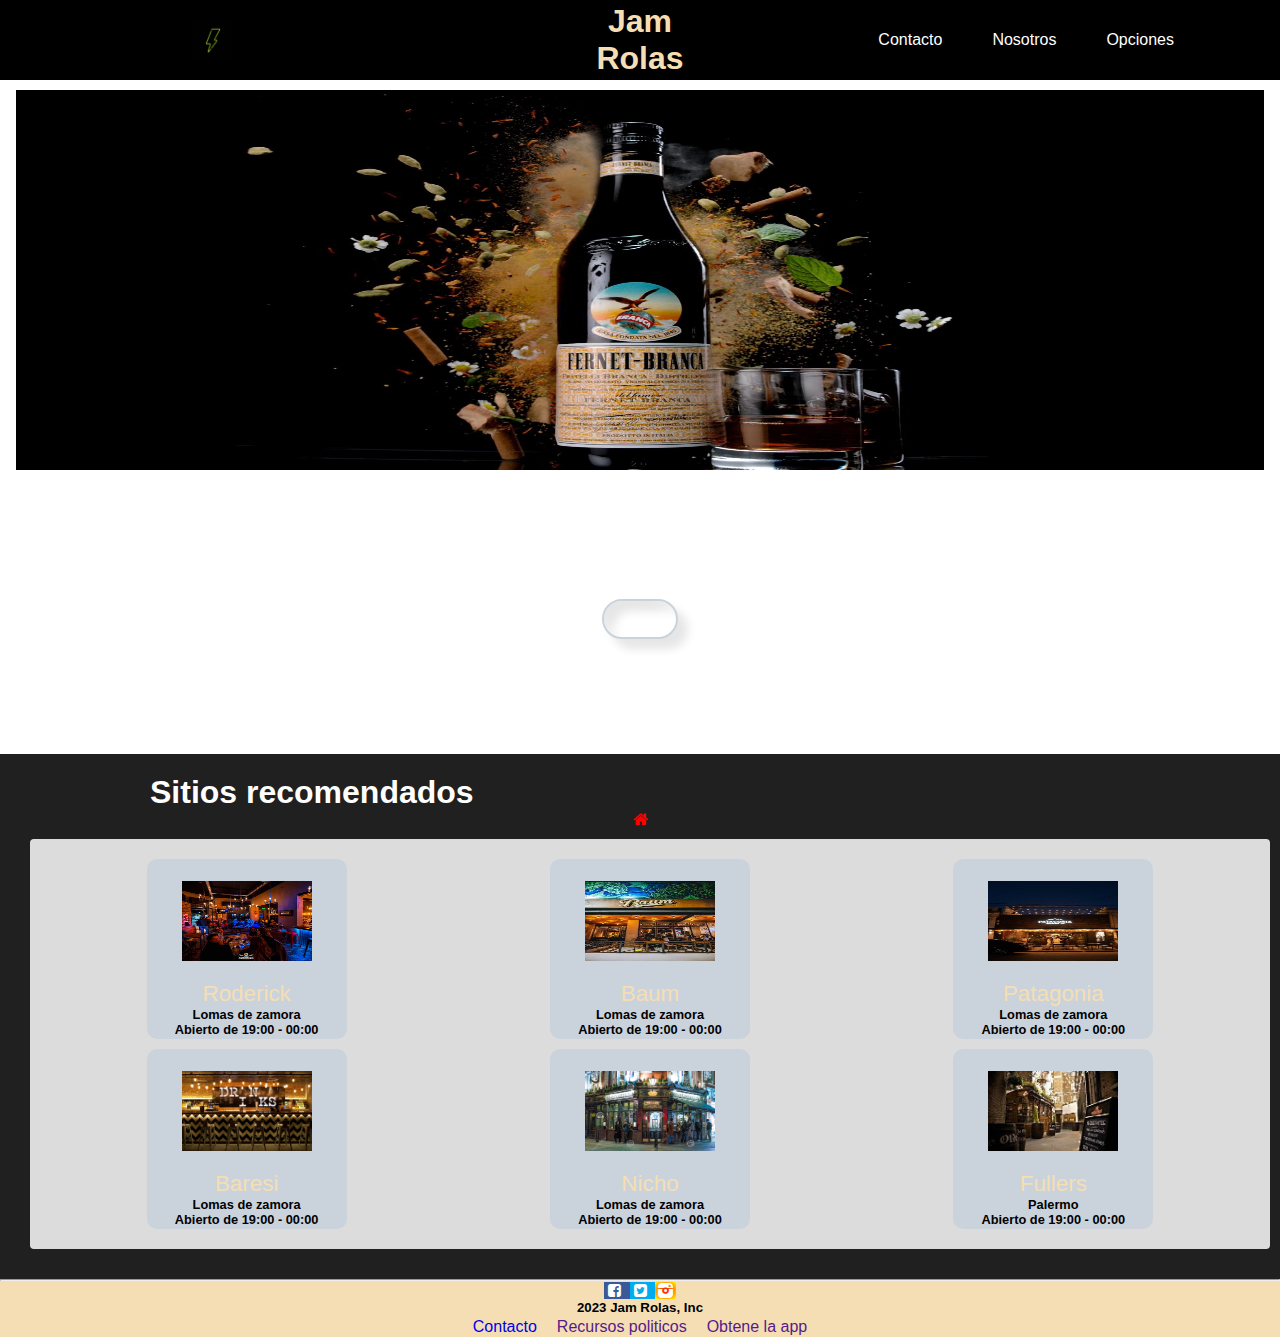
==== commit 17b8a6ae: "Add files via upload" ====
--- a/index.html
+++ b/index.html
@@ -1,272 +1,302 @@
-<!DOCTYPE html>
-<html lang="es">
-
-<head>
-    <meta charset="UTF-8">
-    <meta http-equiv="X-UA-Compatible" content="IE=edge">
-    <meta name="viewport" content="width=, initial-scale=1.0">
-    <meta name="viewport" content="width=device-width, initial-scale=1.0">
-    <link rel="stylesheet" href="assets/css/bootstrap.min.css">
-    <link href="https://cdn.jsdelivr.net/npm/bootstrap@5.3.0-alpha2/dist/css/bootstrap.min.css" rel="stylesheet"
-        integrity="sha384-aFq/bzH65dt+w6FI2ooMVUpc+21e0SRygnTpmBvdBgSdnuTN7QbdgL+OapgHtvPp" crossorigin="anonymous">
-    <link rel="stylesheet" href="./css/fontello.css">
-    <link rel="stylesheet" href="./css/style.css">
-    <title>Jam Rolas</title>
-</head>
-
-<body class="body">
-    <main class="contenedor-pagina">
-
-        <header class="class-header">
-
-            <img src="./img/rayo-logo.PNG" alt="jamrolas" class="img-logo">
-            <a href="./index.html">
-                <h1 class="class-jamrolas">Jam Rolas</h1>
-            </a>
-
-            <nav class="class-nav">
-                <ul class="class-barranav">
-                    <li class="class-li"><a href="./contacto.html" class="header-btn">Contacto</a></li>
-                    <li class="class-li"><a href="./nosotros.html" class="header-btn">Nosotros</a></li>
-
-                    <li>
-                        <a href="#" class="perfil header-btn">Opciones</a>
-                        <ul class="menu-vertical">
-                            <li><a href="./pages/perfil.html">Perfil</a></li>
-                            <li><a href="./reservas.html">Reservas</a></li>
-                            <li><a href="./guardados.html">Guardados</a></li>
-                            <li><a href="./pages/alertas.html">Alertas</a></li>
-
-                        </ul>
-
-                    </li>
-                </ul>
-            </nav>
-
-            <nav class="class-navegador">
-                <ul class="nav-item">
-
-                    <li>
-                        <a href="">Menu</a>
-                        <ul class="menu-vertical-mobile">
-                            <li><a href="./pages/perfil.html">Perfil</a></li>
-                            <li><a href="./reservas.html">Reservas</a></li>
-                            <li><a href="guardados.html">Guardados</a></li>
-                            <li><a href="./pages/alertas.html">Alertas</a></li>
-                        </ul>
-                    </li>
-
-                    <section class="section-buscar-mobile">
-                        <form autocomplete="off">
-                            <div class="div-form">
-                                <input type="text" name="q" placeholder="Buscar" class="input-buscar">
-                            </div>
-                        </form>
-                    </section>
-
-                </ul>
-            </nav>
-        </header>
-
-
-        <main>
-            <section class="section-publicidad">
-                <img src="./img/publicidad-fernet.jpg" alt="fernet" class="publicidad-home">
-            </section>
-
-
-            <section class="section-buscar">
-                <form autocomplete="off">
-                    <div class="div-form">
-                        <input type="text" name="q" placeholder="Buscar" class="input-buscar">
-                    </div>
-                </form>
-            </section>
-
-            <article class="class-contenedor">
-
-                <div class="section-sitiosrecomendados">
-                    <h2 class="sitios-recomendados">Sitios recomendados</h2>
-                </div>
-                <section class="article-contenedor">
-
-                    <div class="article-1 articulos">
-
-                        <div class="img-div">
-                            <img src="./img/roderick.jpg"  alt="roderick" class="img-sitio">
-                        </div>
-
-                        <a href="./roderick.html" class="titulo-sitio">Roderick</a>
-
-                        <div class="info-articulo">
-                            <h5>Lomas de zamora</h5>
-                            <h5>Abierto de 19:00 - 00:00</h5>
-                        </div>
-
-                    </div>
-
-
-
-                    <div class="article-2 articulos ">
-                        <div class="img-div">
-                            <img src="./img/baum.jfif" alt="baum" class="img-sitio">
-                        </div>
-                        <a href="" class="titulo-sitio">Baum</a>
-                        <div class="info-articulo">
-                            <h5>Lomas de zamora</h5>
-                            <h5>Abierto de 19:00 - 00:00</h5>
-                        </div>
-
-
-
-                    </div>
-
-                    <div class="article-3 articulos">
-
-                        <div class="img-div">
-                            <img src="./img/cerveceria-patagonia.jpg" alt="Patagonia" class="img-sitio">
-                        </div>
-                    
-                            <a href="" class="titulo-sitio">Patagonia</a>
-                    
-
-                        <div class="info-articulo">
-                            <h5>Lomas de zamora</h5>
-                            <h5>Abierto de 19:00 - 00:00</h5>
-                        </div>
-
-                    </div>
-
-                    <div class="article-4 articulos">
-
-                        <div class="img-div">
-                            <img src="./img/baresi.jpg" alt="baresi" class="img-sitio">
-                        </div>
-                       <a href="" class="titulo-sitio">Baresi</a>
-
-                        <div class="info-articulo">
-                            <h5>Lomas de zamora</h5>
-                            <h5>Abierto de 19:00 - 00:00</h5>
-                        </div>
-
-                    </div>
-                    <div class="article-5 articulos">
-
-                        <div class="img-div">
-                            <img src="./img/nicho.jpg" alt="" class="img-sitio">
-                        </div>
-                    <a href="" class="titulo-sitio">Nicho</a>
-                        <div class="info-articulo">
-                            <h5>Lomas de zamora</h5>
-                            <h5>Abierto de 19:00 - 00:00</h5>
-                        </div>
-
-                    </div>
-
-                    <div class="article-6 articulos">
-
-                        <div class="img-div">
-                            <img src="./img/fullers.jfif" alt="fullers" class="img-sitio">
-                        </div>
-  
-                        <a href="" class="titulo-sitio">Fullers</a>
-
-                        <div class="info-articulo">
-                            <h5>Palermo</h5>
-                            <h5>Abierto de 19:00 - 00:00</h5>
-
-                        </div>
-                    </div>
-                </section>
-            </article>
-        </main>
-
-        <hr>
-
-        <div class="tab-bar">
-
-            <div>
-                <a href="" class="icon-search">
-                    <span> Buscar </span>
-                </a>
-
-                <a href="../pages/perfil.html" class="icon-adult">
-                    <span> Perfil</span>
-                </a>
-
-                <a href="" class="icon-phone">
-                    <span> Ayuda </span>
-                </a>
-
-                <a href="" class="icon-heart-1">
-                    <span> Favoritos </span>
-                </a>
-
-            </div>
-        </div>
-        
-        <footer class="footer">
-
-
-            <div class="div-barrassociales">
-                <div class="icon-social">
-
-                    <a href="" class="icon-facebook-squared">
-                        <span class="titulo-icon">Facebook</span>
-                    </a>
-
-                    <a href="" class="icon-twitter">
-                        <span class="titulo-icon"> Twitter</span>
-                    </a>
-
-
-                    <a href="" class="icon-instagram">
-                        <span class="titulo-icon">Instagram</span>
-                    </a>
-
-                </div>
-            </div>
-
-            <div class="div-jr">
-                <h5> 2023 Jam Rolas, Inc</h5>
-            </div>
-
-            <article>
-                <div class="div-barrafotter">
-                    <a href="./contacto.html">
-                        Contacto
-                    </a>
-
-                    <a href="./nosotros.html" class="nosotros">
-                        Nosotros
-                    </a>
-
-                    <a href="">
-                        Recursos politicos
-                    </a>
-
-
-
-                    <a href="">
-                        Obtene la app
-                    </a>
-
-                
-                </div>
-
-            </article>
-
-
-        </footer>
-
-
-
-
-
-
-
-        <script></script>
-    </main>
-</body>
-
+<!DOCTYPE html>
+<html lang="es">
+
+<head>
+    <meta charset="UTF-8">
+    <meta http-equiv="X-UA-Compatible" content="IE=edge">
+    <meta name="viewport" content="width=, initial-scale=1.0">
+    <meta name="viewport" content="width=device-width, initial-scale=1.0">
+    <link rel="stylesheet" href="assets/css/bootstrap.min.css">
+    <link href="https://cdn.jsdelivr.net/npm/bootstrap@5.3.0-alpha2/dist/css/bootstrap.min.css" rel="stylesheet"
+        integrity="sha384-aFq/bzH65dt+w6FI2ooMVUpc+21e0SRygnTpmBvdBgSdnuTN7QbdgL+OapgHtvPp" crossorigin="anonymous">
+    <link rel="stylesheet" href="./css/fontello.css">
+    <link rel="stylesheet" href="./css/style.css">
+    <title>Jam Rolas// Restaurantes Bares Pubs</title>
+</head>
+
+
+<!-- Primary Meta Tags -->
+<title>Jam Rolas II BARES RESTAURANTES PUBS</title>
+<meta name="title" content="Jam Rolas II BARES RESTAURANTES PUBS">
+<meta name="description"
+    content="Jam Rolas te invita a vivir una experiencia unica en tu lugar favortito. Encontra de manera rapida y sencilla tu pub, restaurante o bar ¡solo debes hacer click!">
+
+<!-- Open Graph / Facebook -->
+<meta property="og:type" content="website">
+<meta property="og:url" content="https://jam-rolas.vercel.app/">
+<meta property="og:title" content="Jam Rolas II BARES RESTAURANTES PUBS">
+<meta property="og:description"
+    content="Jam Rolas te invita a vivir una experiencia unica en tu lugar favortito. Encontra de manera rapida y sencilla tu pub, restaurante o bar ¡solo debes hacer click!">
+<meta property="og:image" content="">
+
+<!-- Twitter -->
+<meta property="twitter:card" content="summary_large_image">
+<meta property="twitter:url" content="https://jam-rolas.vercel.app/">
+<meta property="twitter:title" content="Jam Rolas II BARES RESTAURANTES PUBS">
+<meta property="twitter:description"
+    content="Jam Rolas te invita a vivir una experiencia unica en tu lugar favortito. Encontra de manera rapida y sencilla tu pub, restaurante o bar ¡solo debes hacer click!">
+<meta property="twitter:image" content="">
+
+
+<body class="body">
+    <main class="contenedor-pagina">
+
+        <header class="class-header" id="inicio">
+
+            <img src="./img/rayo-logo.PNG" alt="jamrolas" class="img-logo">
+            <a href="./index.html">
+                <h1 class="class-jamrolas">Jam Rolas</h1>
+            </a>
+
+            <nav class="class-nav">
+                <ul class="class-barranav">
+                    <li class="class-li"><a href="./contacto.html" class="header-btn">Contacto</a></li>
+                    <li class="class-li"><a href="./nosotros.html" class="header-btn">Nosotros</a></li>
+
+                    <li>
+                        <a href="#" class="perfil header-btn">Opciones</a>
+                        <ul class="menu-vertical">
+                            <li><a href="./pages/perfil.html">Perfil</a></li>
+                            <li><a href="./reservas.html">Reservas</a></li>
+                            <li><a href="./guardados.html">Guardados</a></li>
+                            <li><a href="./pages/alertas.html">Alertas</a></li>
+
+                        </ul>
+
+                    </li>
+                </ul>
+            </nav>
+
+            <nav class="class-navegador">
+                <ul class="nav-item">
+
+                    <li>
+                        <a href="">Menu</a>
+                        <ul class="menu-vertical-mobile">
+                            <li><a href="./pages/perfil.html">Perfil</a></li>
+                            <li><a href="./reservas.html">Reservas</a></li>
+                            <li><a href="./guardados.html">Guardados</a></li>
+                            <li><a href="./pages/alertas.html">Alertas</a></li>
+                        </ul>
+                    </li>
+
+                    <section class="section-buscar-mobile">
+                        <form autocomplete="off">
+                            <div class="div-form">
+                                <input type="text" name="q" placeholder="Buscar" class="input-buscar">
+                            </div>
+                        </form>
+                    </section>
+
+                </ul>
+            </nav>
+        </header>
+
+
+        <main>
+            <section class="section-publicidad">
+                <img src="./img/publicidad-fernet.jpg" alt="fernet" class="publicidad-home">
+            </section>
+
+
+            <section class="section-buscar">
+                <form autocomplete="off">
+                    <div class="div-form">
+                        <input type="text" name="q" placeholder="Buscar" class="input-buscar">
+                    </div>
+                </form>
+            </section>
+
+            <article class="class-contenedor">
+
+                <div class="section-sitiosrecomendados">
+                    <h2 class="sitios-recomendados">Sitios recomendados</h2>
+                </div>
+
+                <div>
+                   
+                    <a href="" class="icon-home" id="inicio"> </a>
+
+                </div>
+                <section class="article-contenedor">
+
+                    <div class="article-1 articulos">
+
+                        <div class="img-div">
+                            <img src="./img/roderick.jpg" alt="roderick" class="img-sitio">
+                        </div>
+
+                        <a href="./roderick.html" class="titulo-sitio">Roderick</a>
+
+                        <div class="info-articulo">
+                            <h5>Lomas de zamora</h5>
+                            <h5>Abierto de 19:00 - 00:00</h5>
+                        </div>
+
+                    </div>
+
+
+
+                    <div class="article-2 articulos ">
+                        <div class="img-div">
+                            <img src="./img/baum.jfif" alt="baum" class="img-sitio">
+                        </div>
+                        <a href="" class="titulo-sitio">Baum</a>
+                        <div class="info-articulo">
+                            <h5>Lomas de zamora</h5>
+                            <h5>Abierto de 19:00 - 00:00</h5>
+                        </div>
+
+
+
+                    </div>
+
+                    <div class="article-3 articulos">
+
+                        <div class="img-div">
+                            <img src="./img/cerveceria-patagonia.jpg" alt="Patagonia" class="img-sitio">
+                        </div>
+
+                        <a href="" class="titulo-sitio">Patagonia</a>
+
+
+                        <div class="info-articulo">
+                            <h5>Lomas de zamora</h5>
+                            <h5>Abierto de 19:00 - 00:00</h5>
+                        </div>
+
+                    </div>
+
+                    <div class="article-4 articulos">
+
+                        <div class="img-div">
+                            <img src="./img/baresi.jpg" alt="baresi" class="img-sitio">
+                        </div>
+                        <a href="" class="titulo-sitio">Baresi</a>
+
+                        <div class="info-articulo">
+                            <h5>Lomas de zamora</h5>
+                            <h5>Abierto de 19:00 - 00:00</h5>
+                        </div>
+
+                    </div>
+                    <div class="article-5 articulos">
+
+                        <div class="img-div">
+                            <img src="./img/nicho.jpg" alt="" class="img-sitio">
+                        </div>
+                        <a href="" class="titulo-sitio">Nicho</a>
+                        <div class="info-articulo">
+                            <h5>Lomas de zamora</h5>
+                            <h5>Abierto de 19:00 - 00:00</h5>
+                        </div>
+
+                    </div>
+
+                    <div class="article-6 articulos">
+
+                        <div class="img-div">
+                            <img src="./img/fullers.jfif" alt="fullers" class="img-sitio">
+                        </div>
+
+                        <a href="" class="titulo-sitio">Fullers</a>
+
+                        <div class="info-articulo">
+                            <h5>Palermo</h5>
+                            <h5>Abierto de 19:00 - 00:00</h5>
+
+                        </div>
+                    </div>
+                </section>
+            </article>
+        </main>
+
+        <hr>
+
+        <div class="tab-bar">
+
+            <div>
+                <a href="" class="icon-search">
+                    <span> Buscar </span>
+                </a>
+
+                <a href="../pages/perfil.html" class="icon-adult">
+                    <span> Perfil</span>
+                </a>
+
+                <a href="" class="icon-phone">
+                    <span> Ayuda </span>
+                </a>
+
+                <a href="" class="icon-heart-1">
+                    <span> Favoritos </span>
+                </a>
+
+            </div>
+        </div>
+
+        <footer class="footer">
+
+
+            <div class="div-barrassociales">
+                <div class="icon-social">
+
+                    <a href="" class="icon-facebook-squared">
+                        <span class="titulo-icon">Facebook</span>
+                    </a>
+
+                    <a href="" class="icon-twitter">
+                        <span class="titulo-icon"> Twitter</span>
+                    </a>
+
+
+                    <a href="" class="icon-instagram">
+                        <span class="titulo-icon">Instagram</span>
+                    </a>
+
+                </div>
+            </div>
+
+            <div class="div-jr">
+                <h5> 2023 Jam Rolas, Inc</h5>
+            </div>
+
+            <article>
+                <div class="div-barrafotter">
+                    <a href="./contacto.html">
+                        Contacto
+                    </a>
+
+                    <a href="./nosotros.html" class="nosotros">
+                        Nosotros
+                    </a>
+
+                    <a href="">
+                        Recursos politicos
+                    </a>
+
+
+
+                    <a href="">
+                        Obtene la app
+                    </a>
+
+
+                </div>
+
+            </article>
+
+
+        </footer>
+
+
+
+
+
+
+
+        <script></script>
+    </main>
+</body>
+
 </html>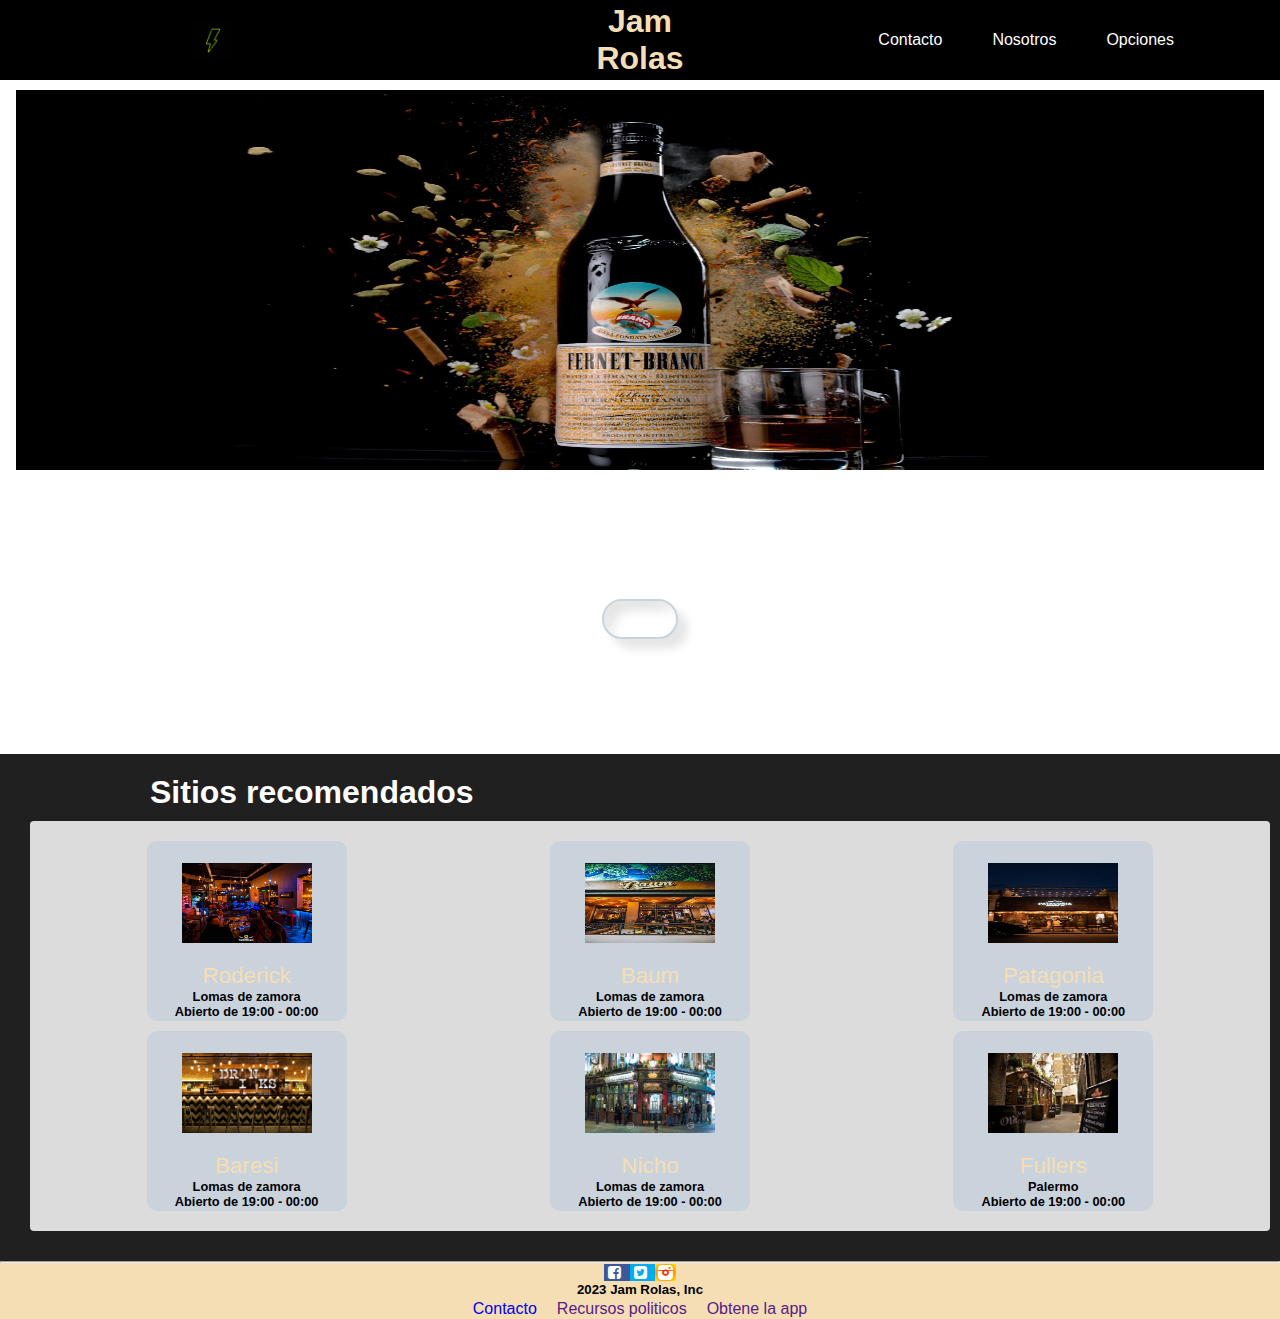
==== commit 261d15fd: "nuevas modificaciones" ====
--- a/index.html
+++ b/index.html
@@ -58,7 +58,7 @@
                         <ul class="menu-vertical">
                             <li><a href="./pages/perfil.html">Perfil</a></li>
                             <li><a href="./reservas.html">Reservas</a></li>
-                            <li><a href="./guardados.html">Guardados</a></li>
+                            <li><a href="./favoritos.html">Favoritos</a></li>
                             <li><a href="./pages/alertas.html">Alertas</a></li>
 
                         </ul>
@@ -75,12 +75,12 @@
                         <ul class="menu-vertical-mobile">
                             <li><a href="./pages/perfil.html">Perfil</a></li>
                             <li><a href="./reservas.html">Reservas</a></li>
-                            <li><a href="./guardados.html">Guardados</a></li>
+                            <li><a href="./favoritos.html">Favoritos</a></li>
                             <li><a href="./pages/alertas.html">Alertas</a></li>
                         </ul>
                     </li>
 
-                    <section class="section-buscar-mobile">
+                    <section class="section-buscar-mobile" id="search">
                         <form autocomplete="off">
                             <div class="div-form">
                                 <input type="text" name="q" placeholder="Buscar" class="input-buscar">
@@ -114,7 +114,7 @@
                 </div>
 
                 <div>
-                   
+
                     <a href="" class="icon-home" id="inicio"> </a>
 
                 </div>
@@ -216,7 +216,7 @@
         <div class="tab-bar">
 
             <div>
-                <a href="" class="icon-search">
+                <a href="" class="icon-search" id="search">
                     <span> Buscar </span>
                 </a>
 
@@ -228,7 +228,7 @@
                     <span> Ayuda </span>
                 </a>
 
-                <a href="" class="icon-heart-1">
+                <a href="./favoritos.html" class="icon-heart-1">
                     <span> Favoritos </span>
                 </a>
 
--- a/css/style.css
+++ b/css/style.css
@@ -46,7 +46,7 @@
     display: none;
   }
   .class-header .class-navegador {
-    height: 12vh;
+    height: 17vh;
     width: 100%;
     display: grid;
     grid-template-rows: repeat(2, 1fr);
@@ -151,6 +151,13 @@
   .class-contenedor .article-contenedor .articulos .info-articulo h5 {
     font-size: 0.8rem;
   }
+  .icon-home {
+    margin-left: 90%;
+    position: fixed;
+    color: red;
+    background-color: wheat;
+    border-radius: 50px;
+  }
   footer {
     background-color: wheat;
     height: 850px;
@@ -176,8 +183,8 @@
   .contenedor-general .contenedor-encabezado-guardado {
     text-align: center;
     min-width: 100%;
-    height: 200px;
-    background-image: url(../img/fondo-guardados.jfif);
+    height: 400px;
+    background-image: url(../img/fondo-favoritos.jfif);
     background-repeat: no-repeat;
     background-size: cover;
     background-position: center;
@@ -209,30 +216,30 @@
     color: wheat;
     text-align: center;
   }
-  .contenedor-1 .item-padre .article-guardados .guardados {
+  .contenedor-1 .item-padre .article-favoritos .favoritos {
     margin-top: 2px;
     background-color: wheat;
     display: grid;
     grid-template-columns: repeat(3, 1fr);
   }
-  .contenedor-1 .item-padre .article-guardados .guardados .div-parte1 {
-    width: 100%;
-    height: 100%;
-  }
-  .contenedor-1 .item-padre .article-guardados .guardados .div-parte1 .parte-img {
-    height: 100%;
-    width: 100%;
-  }
-  .contenedor-1 .item-padre .article-guardados .guardados .div-parte1 .parte-img .parte-imagen {
+  .contenedor-1 .item-padre .article-favoritos .favoritos .div-parte1 {
+    width: 100%;
+    height: 100%;
+  }
+  .contenedor-1 .item-padre .article-favoritos .favoritos .div-parte1 .parte-img {
+    height: 100%;
+    width: 100%;
+  }
+  .contenedor-1 .item-padre .article-favoritos .favoritos .div-parte1 .parte-img .parte-imagen {
     width: 100%;
     max-height: 80px;
   }
-  .contenedor-1 .item-padre .article-guardados .guardados h3 {
+  .contenedor-1 .item-padre .article-favoritos .favoritos h3 {
     max-height: 100%;
     font-size: 1rem;
     text-align: center;
   }
-  .contenedor-1 .item-padre .article-guardados .guardados .parte-item {
+  .contenedor-1 .item-padre .article-favoritos .favoritos .parte-item {
     font-size: 0.7rem;
     padding: 5px;
     display: grid;
@@ -371,8 +378,9 @@
   }
   .paginas-sitio .tab-bar {
     background-color: #6200EE;
-    margin-top: 10%;
+    margin-left: -3px;
     height: 56px;
+    width: 100%;
   }
   .paginas-sitio .tab-bar div {
     height: 100%;
@@ -395,8 +403,8 @@
   .contenedor-general .contenedor-encabezado-reservas {
     text-align: center;
     min-width: 100%;
-    height: 200px;
-    background-image: url(../img/fondo-palmeras.jpg);
+    height: 400px;
+    background-image: url(../img/fondo-reservas.jpg);
     background-repeat: no-repeat;
     background-size: cover;
     background-position: center;
@@ -451,6 +459,27 @@
   .contenedor-general .contenedor-item-reserva div .btn-cancelar {
     margin-left: 2px;
   }
+  .tab-bar-reservas {
+    background-color: #6200EE;
+    height: 56px;
+    width: 100%;
+    bottom: 0;
+    position: fixed;
+  }
+  .tab-bar-reservas div {
+    height: 100%;
+    display: grid;
+    grid-template-columns: repeat(4, 1fr);
+    justify-items: center;
+  }
+  .tab-bar-reservas div a {
+    display: grid;
+    grid-template-rows: repeat(2, 1fr);
+    color: white;
+    align-items: center;
+    justify-content: center;
+    justify-items: center;
+  }
   .header-paginas {
     background-color: #8c49e9;
     height: 57px;
@@ -478,9 +507,10 @@
     height: 100vh;
   }
   .contenedor-general .contenedor-encabezado-perfil {
+    color: black;
     text-align: center;
     min-width: 100%;
-    height: 200px;
+    height: 400px;
     background-image: url(../img/fondo-perfil.jpg);
     background-repeat: no-repeat;
     background-size: cover;
@@ -527,6 +557,10 @@
     border: solid rgb(197, 197, 197);
     border-radius: 10px;
   }
+  .contenedor-general .contenedor-secundario .contenedor-items div a:hover {
+    color: white;
+    background-color: red;
+  }
   .tab-bar {
     background-color: #6200EE;
     height: 56px;
@@ -551,7 +585,7 @@
   .contenedor-general .contenedor-encabezado-alertas {
     text-align: center;
     min-width: 100%;
-    height: 200px;
+    height: 400px;
     background-image: url(../img/fondo-alertas.jpg);
     background-repeat: no-repeat;
     background-size: cover;
@@ -707,6 +741,9 @@
   }
 }
 @media (min-width: 1000px) {
+  .icon-home {
+    display: none;
+  }
   .tab-bar {
     display: none;
   }
@@ -1098,65 +1135,64 @@
   .contenedor-general {
     height: 100vh;
   }
-  .contenedor-guardados {
+  .contenedor-favoritos {
     height: 100vh;
     display: grid;
     grid-template-columns: repeat(3, 1fr);
     grid-template-rows: repeat(1);
   }
-  .contenedor-guardados .contenedor-hijo1 {
+  .contenedor-favoritos .contenedor-hijo1 {
     grid-column: span 2;
   }
-  .contenedor-guardados .contenedor-hijo1 .guardados-titulo h2 {
+  .contenedor-favoritos .contenedor-hijo1 .favoritos-titulo h2 {
     font-size: 2rem;
     text-align: center;
   }
-  .contenedor-guardados .contenedor-hijo1 .contenedor-1 {
-    /* height: 100%; */
+  .contenedor-favoritos .contenedor-hijo1 .contenedor-1 {
     display: grid;
     grid-template-rows: repeat(2, 1fr);
   }
-  .contenedor-guardados .contenedor-hijo1 .contenedor-1 .div-item {
+  .contenedor-favoritos .contenedor-hijo1 .contenedor-1 .div-item {
     margin: 2%;
     height: max-content;
     display: flex;
     gap: 20px;
     justify-content: center;
   }
-  .contenedor-guardados .contenedor-hijo1 .contenedor-1 .div-item :hover {
+  .contenedor-favoritos .contenedor-hijo1 .contenedor-1 .div-item :hover {
     background-color: rgb(0, 0, 0);
     color: red;
   }
-  .contenedor-guardados .contenedor-hijo1 .contenedor-1 .div-itema {
+  .contenedor-favoritos .contenedor-hijo1 .contenedor-1 .div-itema {
     color: black;
     background-color: rgb(196, 196, 196);
   }
-  .contenedor-guardados .contenedor-hijo1 .contenedor-1 .article-guardados {
-    height: 100%;
-  }
-  .contenedor-guardados .contenedor-hijo1 .contenedor-1 .guardados {
+  .contenedor-favoritos .contenedor-hijo1 .contenedor-1 .article-favoritos {
+    height: 100%;
+  }
+  .contenedor-favoritos .contenedor-hijo1 .contenedor-1 .favoritos {
     border: solid black 0.5px;
     display: grid;
     grid-template-columns: repeat(3, 1fr);
     height: 80px;
     width: 50%;
   }
-  .contenedor-guardados .contenedor-hijo1 .contenedor-1 .guardados .div-parte1 {
+  .contenedor-favoritos .contenedor-hijo1 .contenedor-1 .favoritos .div-parte1 {
     grid-column: 1/2;
   }
-  .contenedor-guardados .contenedor-hijo1 .contenedor-1 .guardados .div-parte1 .parte-img {
+  .contenedor-favoritos .contenedor-hijo1 .contenedor-1 .favoritos .div-parte1 .parte-img {
     width: 50%;
     height: 100%;
   }
-  .contenedor-guardados .contenedor-hijo1 .contenedor-1 .guardados .div-parte1 .parte-img .parte-imagen {
+  .contenedor-favoritos .contenedor-hijo1 .contenedor-1 .favoritos .div-parte1 .parte-img .parte-imagen {
     max-width: 70%;
     max-height: 78px;
   }
-  .contenedor-guardados .contenedor-hijo1 .contenedor-1 .guardados h3 {
-    height: 100%;
-    text-align: center;
-  }
-  .contenedor-guardados .contenedor-hijo1 .contenedor-1 .guardados .parte-item {
+  .contenedor-favoritos .contenedor-hijo1 .contenedor-1 .favoritos h3 {
+    height: 100%;
+    text-align: center;
+  }
+  .contenedor-favoritos .contenedor-hijo1 .contenedor-1 .favoritos .parte-item {
     display: flex;
     flex-direction: column;
     text-align: end;
@@ -1177,8 +1213,14 @@
   .tab-bar-roderick {
     display: none;
   }
+  .tab-bar-reservas {
+    display: none;
+  }
 }
 @media (min-width: 400px) {
+  .icon-home {
+    display: none;
+  }
   .tab-bar {
     display: none;
   }
@@ -1486,25 +1528,32 @@
   .contenedor-padre {
     margin: 40px;
     width: 100%;
+    margin-left: 10px;
+    margin-right: 10px;
   }
   .contenedor-padre .contenedor-hijo {
-    width: 100%;
-    display: grid;
-    grid-template-columns: repeat(2, 1fr);
-    grid-template-rows: repeat(2, 1fr);
+    height: 250vh;
+    width: 100%;
+    display: grid;
+    grid-template-columns: repeat(1, 1fr);
+    grid-template-rows: repeat(3, 1fr);
     align-items: center;
     justify-content: center;
   }
   .parrafos {
-    font-size: 2rem;
+    font-size: 1rem;
     font-family: Cambria, Cochin, Georgia, Times, "Times New Roman", serif;
   }
   .contenedor-p1 {
+    margin-top: -300px;
+    grid-column: 1/5;
     grid-row: 1/2;
   }
   .contenedor-p2 {
-    height: 80%;
-    grid-row: 2/3;
+    grid-column: 1/5;
+    height: min-content;
+    width: 100%;
+    grid-row: 3/4;
     grid-column: span 2;
     text-align: center;
     background-color: rgba(240, 248, 255, 0.651);
@@ -1515,7 +1564,7 @@
     flex-direction: column;
     align-items: center;
     width: 100%;
-    height: 100%;
+    height: min-content;
     gap: 50px;
   }
   .contenedor-img .img-oficinas {
@@ -1629,6 +1678,9 @@
   .item-paginas a div:hover {
     background-color: red;
   }
+  .tab-bar-reservas {
+    display: none;
+  }
 }
 
 /*# sourceMappingURL=style.css.map */
